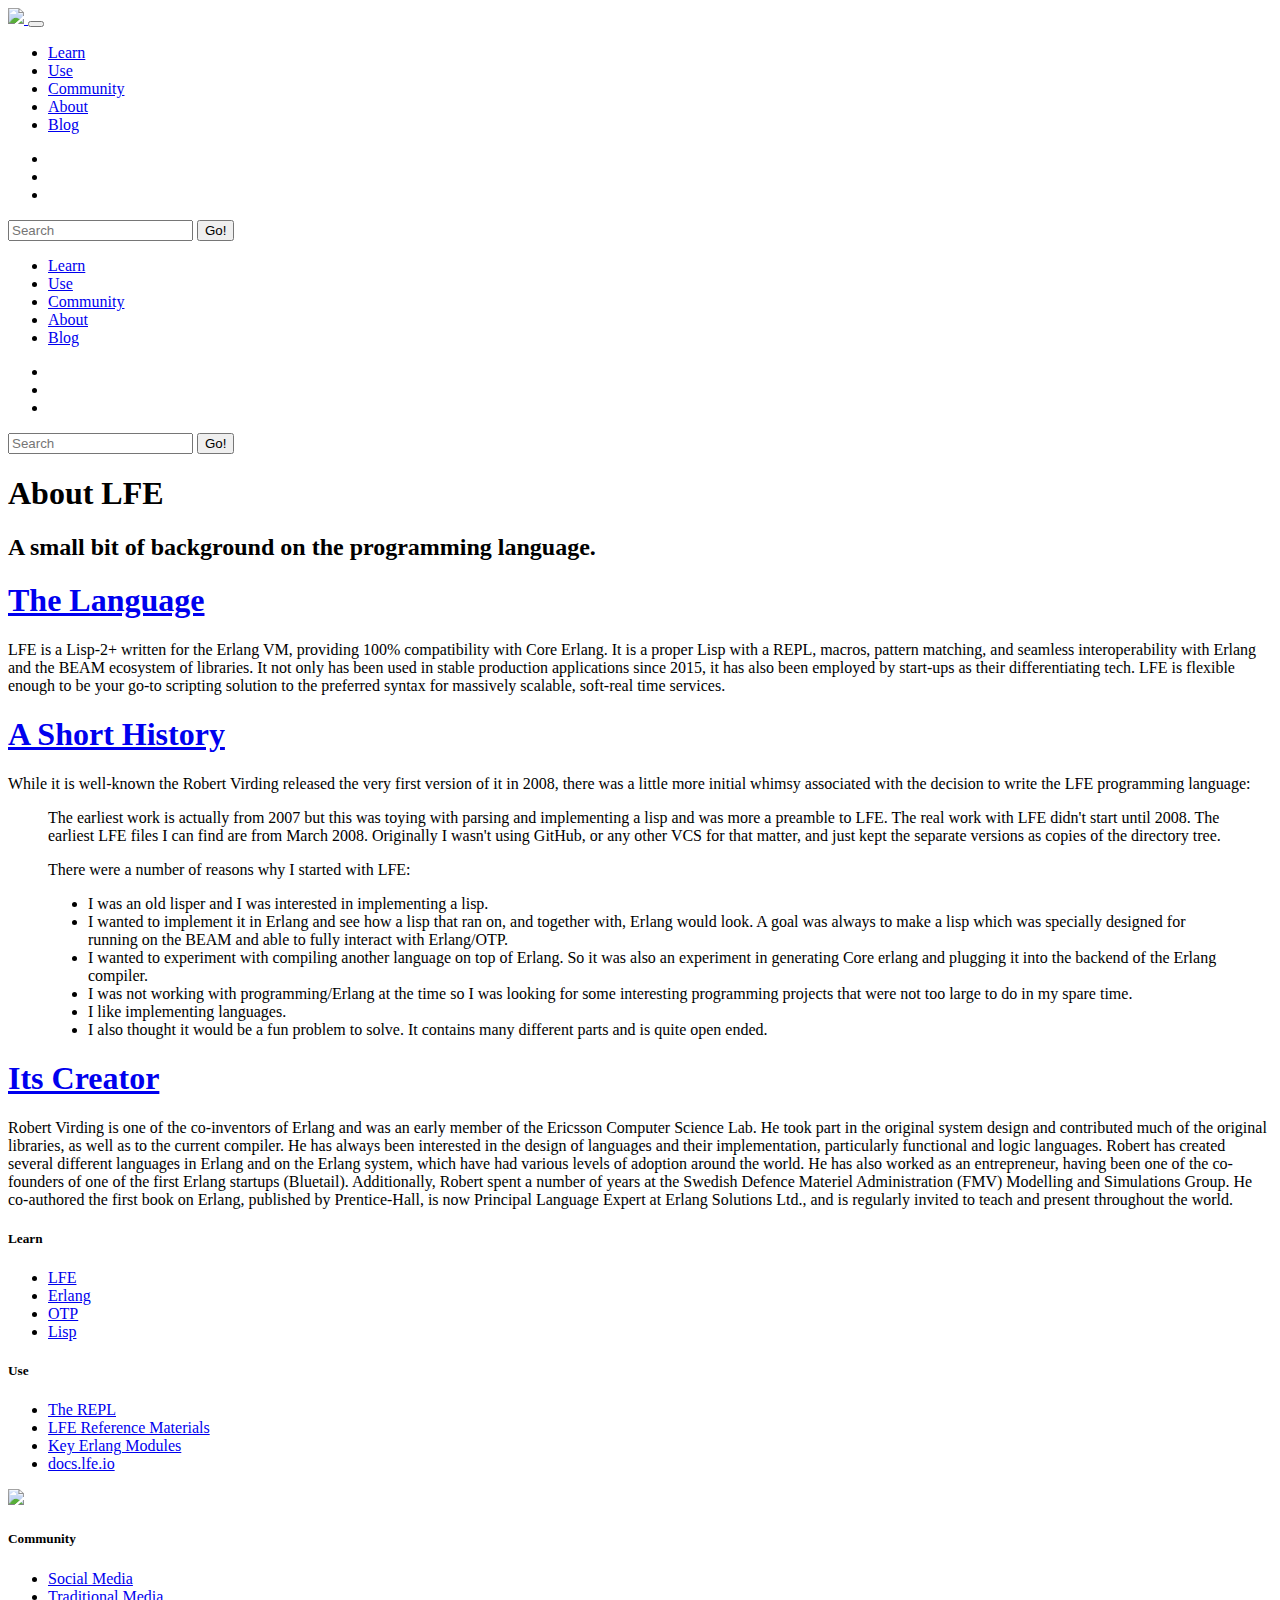
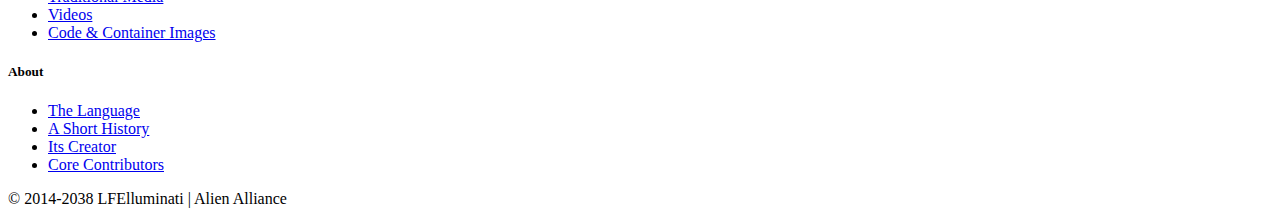
==== about/index.html @ ec463b00 "Regenerated site content." ====
<!doctype html>
<html lang="en">

<head>
    
        <meta charset="utf-8">
    <meta name="viewport" content="width=device-width, initial-scale=1, shrink-to-fit=no">
    <meta name="author" content="LFE Maintainers">
    <meta name="generator" content="Zola">

    <title>LFE : About</title>
    <meta name="description" content="">
    

    
        <!-- Favicons -->
    <link rel="apple-touch-icon" sizes="180x180" href="/favicon/apple-touch-icon.png">
    <link rel="icon" type="image/png" sizes="32x32" href="/favicon/favicon-32x32.png">
    <link rel="icon" type="image/png" sizes="16x16" href="/favicon/favicon-16x16.png">
    <link rel="manifest" href="/favicon/site.webmanifest">
    <link rel="mask-icon" href="/favicon/safari-pinned-tab.svg" color="#5bbad5">
    <link rel="shortcut icon" href="/favicon/favicon.ico">
    <meta name="msapplication-TileColor" content="#ffc40d">
    <meta name="msapplication-config" content="/favicon/browserconfig.xml">
    <meta name="theme-color" content="#ffffff">

    

    
    
    

    
    <!-- Bootstrap core CSS -->
<link href="/bootstrap.css" rel="stylesheet">
<link href="/fontawesome.css" rel="stylesheet">
<link href="/lfe.css" rel="stylesheet">
<link href="/fontawesome-solid.css" rel="stylesheet">
<link href="/fontawesome-brands.css" rel="stylesheet">
<link href="/css/highlight.css" rel="stylesheet">
<link href="/css/common.css" rel="stylesheet">

    

    <!-- Custom styles for this template -->
    
    
</head>

<body>
    
    <nav class="navbar navbar-expand-lg navbar-dark bg-dark lfe-main">
        <div class="container">
            <a class="navbar-brand" href="/">
                <img src="/images/LFE-logo-color-separated-6-square-x64.png" />
            </a>
            <button class="navbar-toggler" type="button" data-toggle="collapse" data-target="#lfe-main-nav"
                aria-controls="lfe-main-nav" aria-expanded="false" aria-label="Toggle navigation">
                <span class="navbar-toggler-icon"></span>
            </button>
            <div class="collapse navbar-collapse" id="lfe-main-nav">
    
    
    <ul class="navbar-nav mr-auto">
        <li class="nav-item">
            
            
            <a class="nav-link " href="&#x2F;learn&#x2F;">Learn</a>
            
        </li>
        <li class="nav-item">
            
            
            <a class="nav-link " href="&#x2F;use&#x2F;">Use</a>
            
        </li>
        <li class="nav-item">
            
            
            <a class="nav-link " href="&#x2F;community&#x2F;">Community</a>
            
        </li>
        <li class="nav-item">
            
            
            <a class="nav-link selected" href="&#x2F;about&#x2F;">About</a>
        </li>
        <li class="nav-item">
            <a class="nav-link" href="http://blog.lfe.io/">Blog</a>
        </li>
    </ul>
    <ul class="navbar-nav">
        <li class="nav-item social">
            <a class="nav-link" href="https://github.com/rvirding/lfe">
                <i class="fab fa-github"></i>
            </a>
        </li>
        <li class="nav-item social">
            <a class="nav-link" href="https://twitter.com/ErlangLisp">
                <i class="fab fa-twitter"></i>
            </a>
        </li>
        <li class="nav-item spacer">
            <a class="nav-link" href="#">
            </a>
        </li>
    </ul>
    <form class="form-inline my-2 my-md-0">
        <input id="search" type="search" class="form-control" placeholder="Search" aria-label="Search">
        <div class="search-results" style="display: none;">
            <div class="search-results__items"></div>
        </div>
        <button type="button" class="btn btn-warning btn-sm">Go!</button>
    </form>

</div>

        </div>
    </nav>
    <div class="collapse navbar-collapse" id="lfe-main-nav">
    
    
    <ul class="navbar-nav mr-auto">
        <li class="nav-item">
            
            
            <a class="nav-link " href="&#x2F;learn&#x2F;">Learn</a>
            
        </li>
        <li class="nav-item">
            
            
            <a class="nav-link " href="&#x2F;use&#x2F;">Use</a>
            
        </li>
        <li class="nav-item">
            
            
            <a class="nav-link " href="&#x2F;community&#x2F;">Community</a>
            
        </li>
        <li class="nav-item">
            
            
            <a class="nav-link selected" href="&#x2F;about&#x2F;">About</a>
        </li>
        <li class="nav-item">
            <a class="nav-link" href="http://blog.lfe.io/">Blog</a>
        </li>
    </ul>
    <ul class="navbar-nav">
        <li class="nav-item social">
            <a class="nav-link" href="https://github.com/rvirding/lfe">
                <i class="fab fa-github"></i>
            </a>
        </li>
        <li class="nav-item social">
            <a class="nav-link" href="https://twitter.com/ErlangLisp">
                <i class="fab fa-twitter"></i>
            </a>
        </li>
        <li class="nav-item spacer">
            <a class="nav-link" href="#">
            </a>
        </li>
    </ul>
    <form class="form-inline my-2 my-md-0">
        <input id="search" type="search" class="form-control" placeholder="Search" aria-label="Search">
        <div class="search-results" style="display: none;">
            <div class="search-results__items"></div>
        </div>
        <button type="button" class="btn btn-warning btn-sm">Go!</button>
    </form>

</div>

    
    
    

    
<main role="main" class="flex-shrink-0">
    <div class="jumbotron lfe-masthead">
        <div class="container">
            <div class="row">
                <div class="col-md-12 page-title">
                    <h1>About LFE</h1>
                </div>
            </div>
            <div class="row">
                <div class="col-md-12 page-description">
                    <h2>A small bit of background on the programming language.</h2>
                </div>
            </div>
        </div>
    </div>
    <div class="container page-content">
        <h1 id="the-language"><a href="https://lfe.io/about/#the-language">The Language</a></h1>
<p>LFE is a Lisp-2+ written for the Erlang VM, providing 100% compatibility with Core Erlang. It is a proper Lisp with a REPL, macros, pattern matching, and seamless interoperability with Erlang and the BEAM ecosystem of libraries. It not only has been used in stable production applications since 2015, it has also been employed by start-ups as their differentiating tech. LFE is flexible enough to be your go-to scripting solution to the preferred syntax for massively scalable, soft-real time services.</p>
<h1 id="a-short-history"><a href="https://lfe.io/about/#history">A Short History</a></h1>
<p>While it is well-known the Robert Virding released the very first version of it in 2008, there was a little more initial whimsy associated with the decision to write the LFE programming language:</p>
<blockquote>
<p><i class="fas fa-quote-left fa-2x"></i> The earliest work is actually from 2007 but this was toying with parsing and implementing a lisp and was more a preamble to LFE. The real work with LFE didn't start until 2008. The earliest LFE files I can find are from March 2008. Originally I wasn't using GitHub, or any other VCS for that matter, and just kept the separate versions as copies of the directory tree.</p>
<p>There were a number of reasons why I started with LFE:</p>
<ul>
<li>I was an old lisper and I was interested in implementing a lisp.</li>
<li>I wanted to implement it in Erlang and see how a lisp that ran on, and together with, Erlang would look. A goal was always to make a lisp which was specially designed for running on the BEAM and able to fully interact with Erlang/OTP.</li>
<li>I wanted to experiment with compiling another language on top of Erlang. So it was also an experiment in generating Core erlang and plugging it into the backend of the Erlang compiler.</li>
<li>I was not working with programming/Erlang at the time so I was looking for some interesting programming projects that were not too large to do in my spare time.</li>
<li>I like implementing languages.</li>
<li>I also thought it would be a fun problem to solve. It contains many different parts and is quite open ended.</li>
</ul>
</blockquote>
<h1 id="its-creator"><a href="https://lfe.io/about/#hr%C3%B3bjartr">Its Creator</a></h1>
<p>Robert Virding is one of the co-inventors of Erlang and was an early member of the Ericsson Computer Science Lab. He took part in the original system design and contributed much of the original libraries, as well as to the current compiler. He has always been interested in the design of languages and their implementation, particularly functional and logic languages. Robert has created several different languages in Erlang and on the Erlang system, which have had various levels of adoption around the world. He has also worked as an entrepreneur, having been one of the co-founders of one of the first Erlang startups (Bluetail). Additionally, Robert spent a number of years at the Swedish Defence Materiel Administration (FMV) Modelling and Simulations Group. He co-authored the first book on Erlang, published by Prentice-Hall, is now Principal Language Expert at Erlang Solutions Ltd., and is regularly invited to teach and present throughout the world.</p>

    </div>
</main>



    
    <footer class="footer mt-auto py-3">
    <div class="container py-5 main-footer">
        <div class="row">
            <div class="col-6 col-md">
                <h5>Learn</h5>
                <ul class="list-unstyled text-small">
                    <li><a class="text-muted" href="/learn/#lfe">LFE</a></li>
                    <li><a class="text-muted" href="/learn/#erlang">Erlang</a></li>
                    <li><a class="text-muted" href="/learn/#otp">OTP</a></li>
                    <li><a class="text-muted" href="/learn/#lisp-arcana">Lisp</a></li>
                </ul>
            </div>
            <div class="col-6 col-md">
                <h5>Use</h5>
                <ul class="list-unstyled text-small">
                    <li><a class="text-muted" href="/use#the-repl">The REPL</a></li>
                    <li><a class="text-muted" href="/use/#reference">LFE Reference Materials</a></li>
                    <li><a class="text-muted" href="/use/#erlang">Key Erlang Modules</a></li>
                    <li><a class="text-muted" href="http://docs.lfe.io">docs.lfe.io</a></li>
                </ul>
            </div>
            <div class="col-6 col-md footer-logo">
                <img src="/images/LFE-logo-darker-greys-6-square-x32.png" />
            </div>
            <div class="col-6 col-md right-side">
                <h5>Community</h5>
                <ul class="list-unstyled text-small">
                    <li><a class="text-muted" href="/community/#social-media">Social Media</a></li>
                    <li><a class="text-muted" href="/community/#traditional-media">Traditional Media</a></li>
                    <li><a class="text-muted" href="/community/#videos">Videos</a></li>
                    <li><a class="text-muted" href="/community/#code-and-images">Code & Container Images</a></li>
                </ul>
            </div>
            <div class="col-6 col-md right-side">
                <h5>About</h5>
                <ul class="list-unstyled text-small">
                    <li><a class="text-muted" href="/about/#the-language">The Language</a></li>
                    <li><a class="text-muted" href="/about/#history">A Short History</a></li>
                    <li><a class="text-muted" href="/about/#hróbjartr">Its Creator</a></li>
                    <li><a class="text-muted" href="https://github.com/rvirding/lfe/graphs/contributors">Core
                            Contributors</a></li>
                </ul>
            </div>
        </div>
    </div>
</footer>
<section class="mt-auto py-3 sub-footer">
    <div class="container">
        <span>&copy; 2014-2038 LFElluminati | Alien Alliance</span>
    </div>
</section>

    

    
    <script type="text/javascript" src="https://code.jquery.com/jquery-3.5.1.slim.min.js"></script>
<script type="text/javascript" src="/elasticlunr.min.js"></script>
<script type="text/javascript" src="/search_index.en.js"></script>
<script type="text/javascript" src="/js/bootstrap.bundle.min.js"></script>
<script type="text/javascript" src="/js/search.js"></script>
<script type="text/javascript" src="/js/highlight.js"></script>
<script>
    hljs.initHighlightingOnLoad();
</script>

    
</body>

</html>
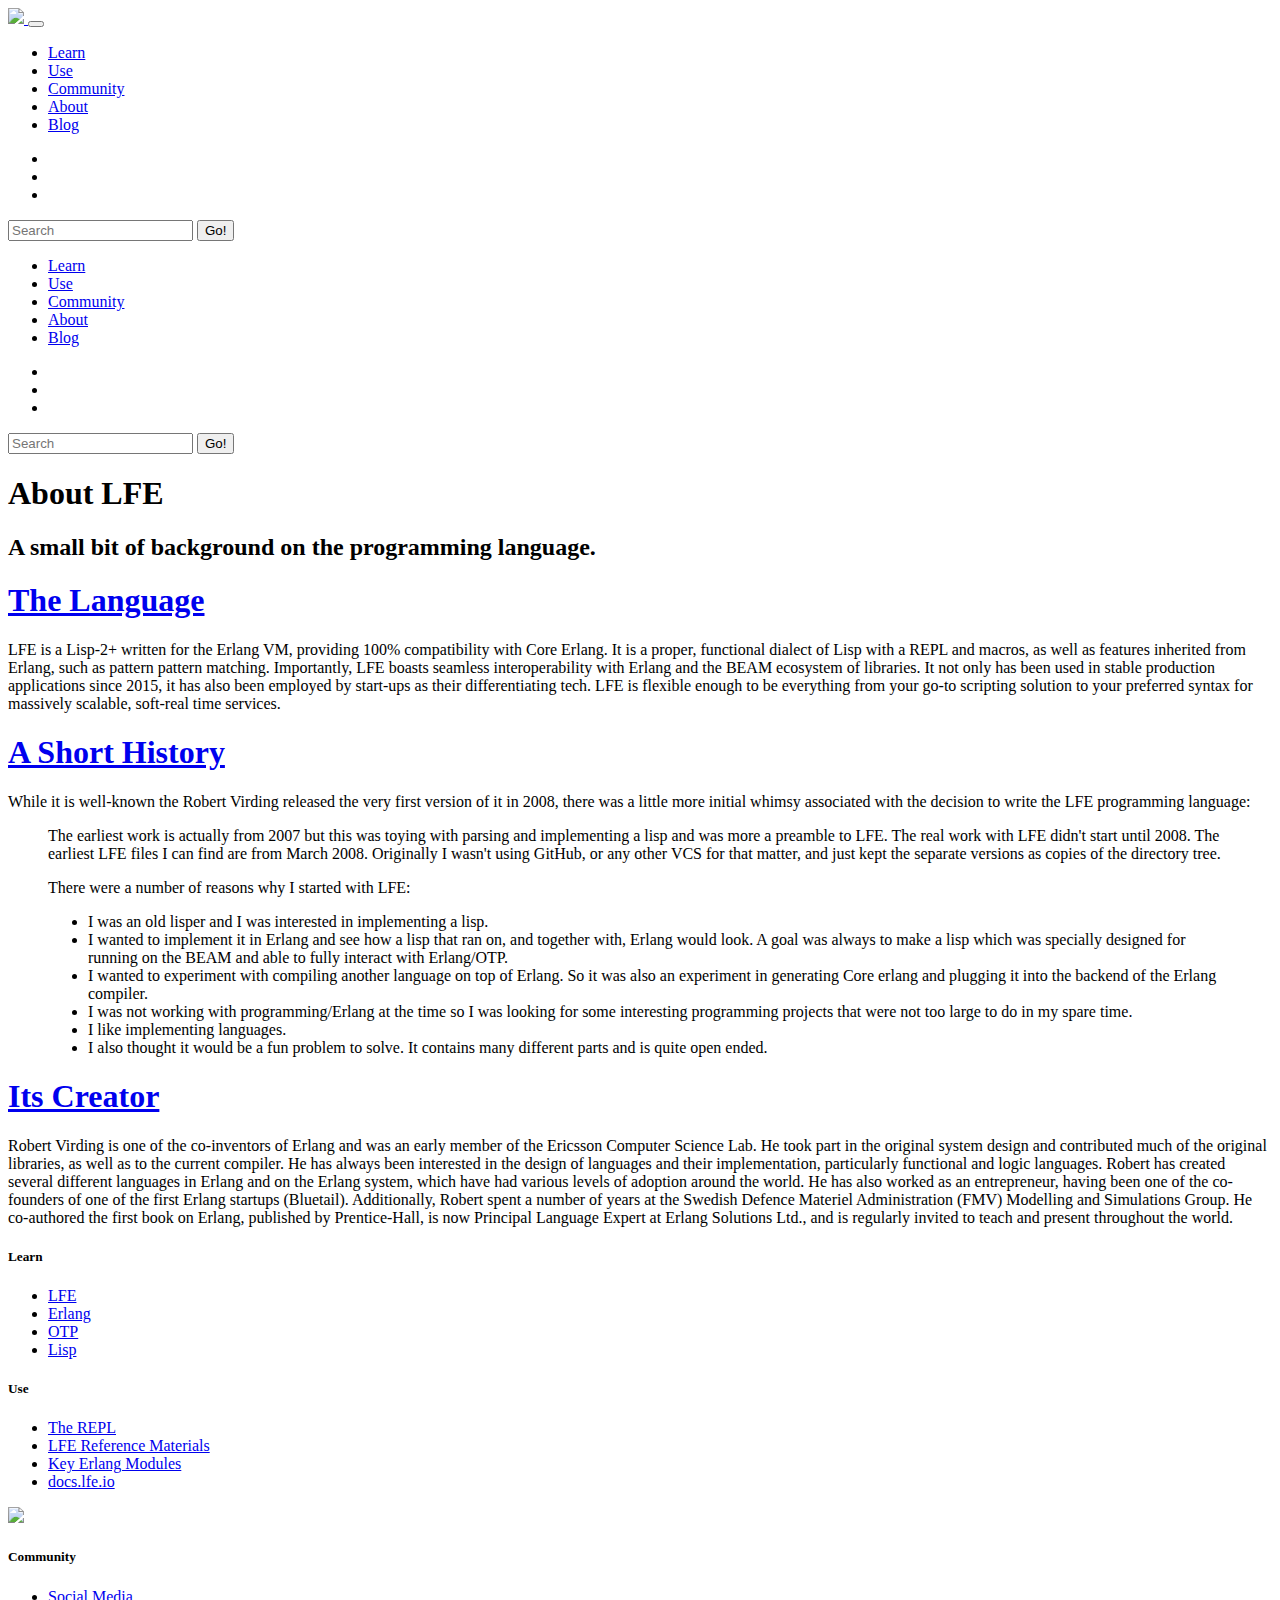
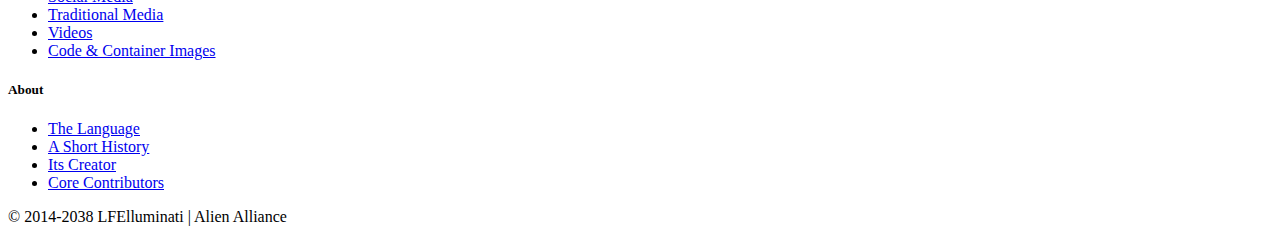
==== commit 736d8de5: "Regenerated site content." ====
--- a/about/index.html
+++ b/about/index.html
@@ -8,7 +8,7 @@
     <meta name="author" content="LFE Maintainers">
     <meta name="generator" content="Zola">
 
-    <title>LFE : About</title>
+    <title>(LFE:About)</title>
     <meta name="description" content="">
     
 
@@ -196,7 +196,7 @@
     </div>
     <div class="container page-content">
         <h1 id="the-language"><a href="https://lfe.io/about/#the-language">The Language</a></h1>
-<p>LFE is a Lisp-2+ written for the Erlang VM, providing 100% compatibility with Core Erlang. It is a proper Lisp with a REPL, macros, pattern matching, and seamless interoperability with Erlang and the BEAM ecosystem of libraries. It not only has been used in stable production applications since 2015, it has also been employed by start-ups as their differentiating tech. LFE is flexible enough to be your go-to scripting solution to the preferred syntax for massively scalable, soft-real time services.</p>
+<p>LFE is a Lisp-2+ written for the Erlang VM, providing 100% compatibility with Core Erlang. It is a proper, functional dialect of Lisp with a REPL and macros, as well as features inherited from Erlang, such as pattern pattern matching. Importantly, LFE boasts seamless interoperability with Erlang and the BEAM ecosystem of libraries. It not only has been used in stable production applications since 2015, it has also been employed by start-ups as their differentiating tech. LFE is flexible enough to be everything from your go-to scripting solution to your preferred syntax for massively scalable, soft-real time services.</p>
 <h1 id="a-short-history"><a href="https://lfe.io/about/#history">A Short History</a></h1>
 <p>While it is well-known the Robert Virding released the very first version of it in 2008, there was a little more initial whimsy associated with the decision to write the LFE programming language:</p>
 <blockquote>
